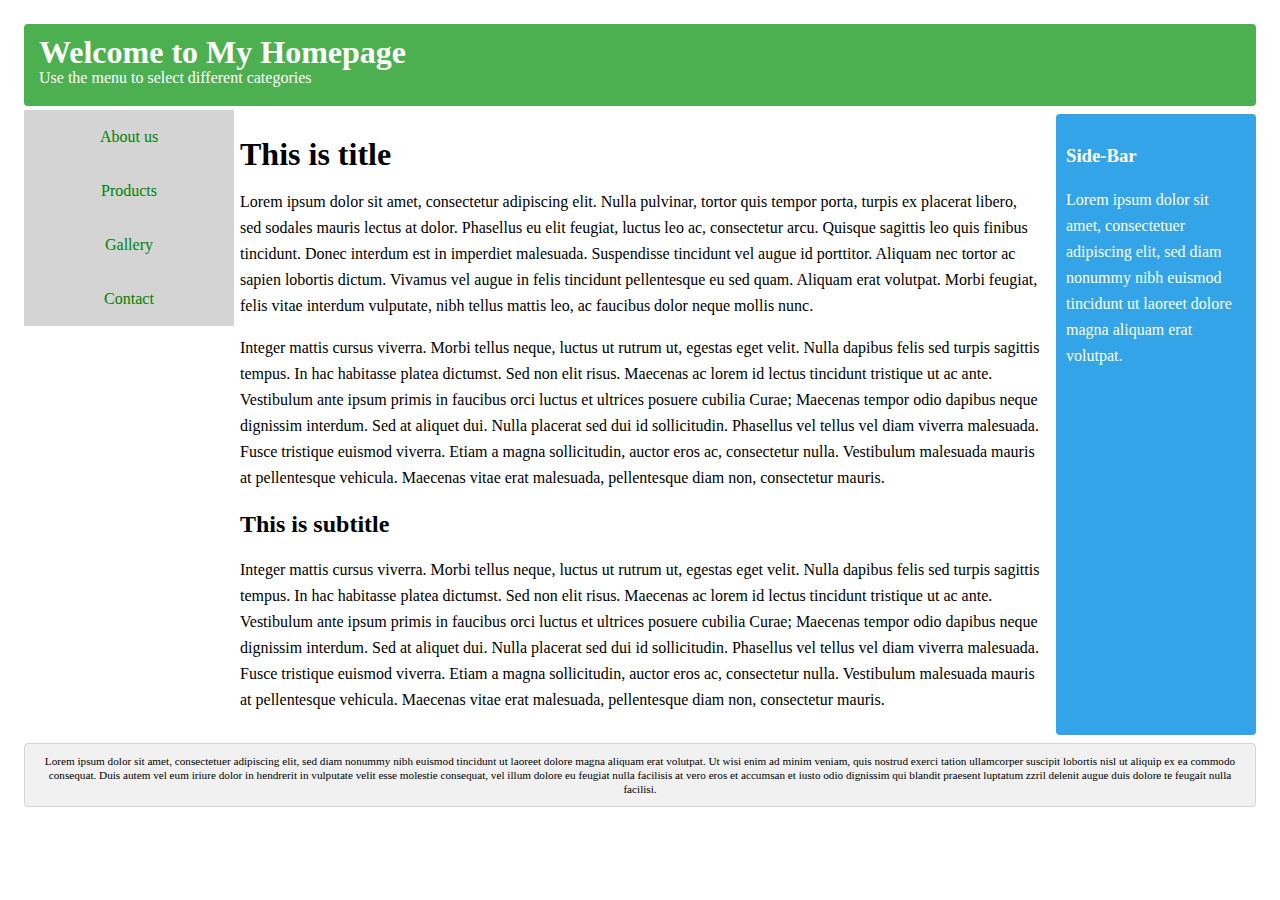
==== index.html @ b7d4664e "Html, css" ====
<!DOCTYPE html>
<html>
<head>
	<title>Web page</title>
	 <link rel="stylesheet" type="text/css" href="style.css">
</head>
<body>

<div class="container wrapper">
  <div id="top">
    <h1>Welcome to My Homepage</h1>
    <p>Use the menu to select different categories</p>
  </div>
  <div class="wrapper">
   <div id="menubar">
     <ul id="menulist">
       <li><a href="">About us</a></li>
       <li><a href="">Products</a></li>
       <li><a href="">Gallery</a></li>
       <li><a href="">Contact</a></li>
     </ul>
    </div>
    <div id="main">
      <h1>This is title</h1>
		<p>Lorem ipsum dolor sit amet, consectetur adipiscing elit. Nulla pulvinar, tortor quis tempor porta, turpis ex placerat libero, sed sodales mauris lectus at dolor. Phasellus eu elit feugiat, luctus leo ac, consectetur arcu. Quisque sagittis leo quis finibus tincidunt. Donec interdum est in imperdiet malesuada. Suspendisse tincidunt vel augue id porttitor. Aliquam nec tortor ac sapien lobortis dictum. Vivamus vel augue in felis tincidunt pellentesque eu sed quam. Aliquam erat volutpat. Morbi feugiat, felis vitae interdum vulputate, nibh tellus mattis leo, ac faucibus dolor neque mollis nunc.</p>
		<p>Integer mattis cursus viverra. Morbi tellus neque, luctus ut rutrum ut, egestas eget velit. Nulla dapibus felis sed turpis sagittis tempus. In hac habitasse platea dictumst. Sed non elit risus. Maecenas ac lorem id lectus tincidunt tristique ut ac ante. Vestibulum ante ipsum primis in faucibus orci luctus et ultrices posuere cubilia Curae; Maecenas tempor odio dapibus neque dignissim interdum. Sed at aliquet dui. Nulla placerat sed dui id sollicitudin. Phasellus vel tellus vel diam viverra malesuada. Fusce tristique euismod viverra. Etiam a magna sollicitudin, auctor eros ac, consectetur nulla. Vestibulum malesuada mauris at pellentesque vehicula. Maecenas vitae erat malesuada, pellentesque diam non, consectetur mauris.</p>
		<h2>This is subtitle</h2>
		<p>Integer mattis cursus viverra. Morbi tellus neque, luctus ut rutrum ut, egestas eget velit. Nulla dapibus felis sed turpis sagittis tempus. In hac habitasse platea dictumst. Sed non elit risus. Maecenas ac lorem id lectus tincidunt tristique ut ac ante. Vestibulum ante ipsum primis in faucibus orci luctus et ultrices posuere cubilia Curae; Maecenas tempor odio dapibus neque dignissim interdum. Sed at aliquet dui. Nulla placerat sed dui id sollicitudin. Phasellus vel tellus vel diam viverra malesuada. Fusce tristique euismod viverra. Etiam a magna sollicitudin, auctor eros ac, consectetur nulla. Vestibulum malesuada mauris at pellentesque vehicula. Maecenas vitae erat malesuada, pellentesque diam non, consectetur mauris.</p>
   </div>
    <div id="sidebar">
      <h3>Side-Bar</h3>
      <p>Lorem ipsum dolor sit amet, consectetuer adipiscing elit, sed diam nonummy nibh euismod tincidunt ut laoreet dolore magna aliquam erat volutpat.</p>
    </div>
  </div>  
  <div id="bottom">
    Lorem ipsum dolor sit amet, consectetuer adipiscing elit, sed diam nonummy nibh euismod tincidunt ut laoreet dolore magna aliquam erat volutpat. Ut wisi enim ad minim veniam, quis nostrud exerci tation ullamcorper suscipit lobortis nisl ut aliquip ex ea commodo consequat. Duis autem vel eum iriure dolor in hendrerit in vulputate velit esse molestie consequat, vel illum dolore eu feugiat nulla facilisis at vero eros et accumsan et iusto odio dignissim qui blandit praesent luptatum zzril delenit augue duis dolore te feugait nulla facilisi.
  </div>
</div>

</body>
</html>
---- style.css ----
body {
    font: 100% Lucida Sans, Verdana;
    margin: 20px;
    line-height: 26px;
}

.container {
    xmin-width: 900px;
}

.wrapper {
    position: relative;
    overflow: auto;
}

#top, #sidebar, #bottom, .menuitem {
    border-radius: 4px;
    margin: 4px;
}

#top {
    background-color: #4CAF50;
    color: #ffffff;
    padding: 15px;
}

#menubar {
    width: 200px;
    float: left
}

#main {
    padding: 10px;
    margin: 0 210px;
}

#sidebar {
    background-color: #32a4e7;
    color: #ffffff;
    padding: 10px;
    width: 180px;
    bottom: 0;
    top: 0;
    right: 0;
    position: absolute;
}

#bottom {
    border: 1px solid #d4d4d4;
    background-color: #f1f1f1;
    text-align: center;
    padding: 10px;
    font-size: 70%;
    line-height: 14px;
}

#top h1, #top p, #menulist {
    margin: 0;
    padding: 0;
}

a:link, a:visited {
    background-color: #d4d4d4;
    color: green;
    padding: 14px 25px;
	margin-left: 4px;
    text-align: center;
    text-decoration: none;
    display: inline-block;
	width: 80%;
}

a:hover, a:active {
    background-color: #ffffff;
}


@media (max-width: 800px) {
    #sidebar {
        width: auto;
        position: relative;
    } 
    #main {
        margin-right: 0;
    }    
       
}

@media (max-width: 600px) {
    #menubar {
        width: auto;
        float: none;
    }
    #main {
        margin: 0;
    }    
}
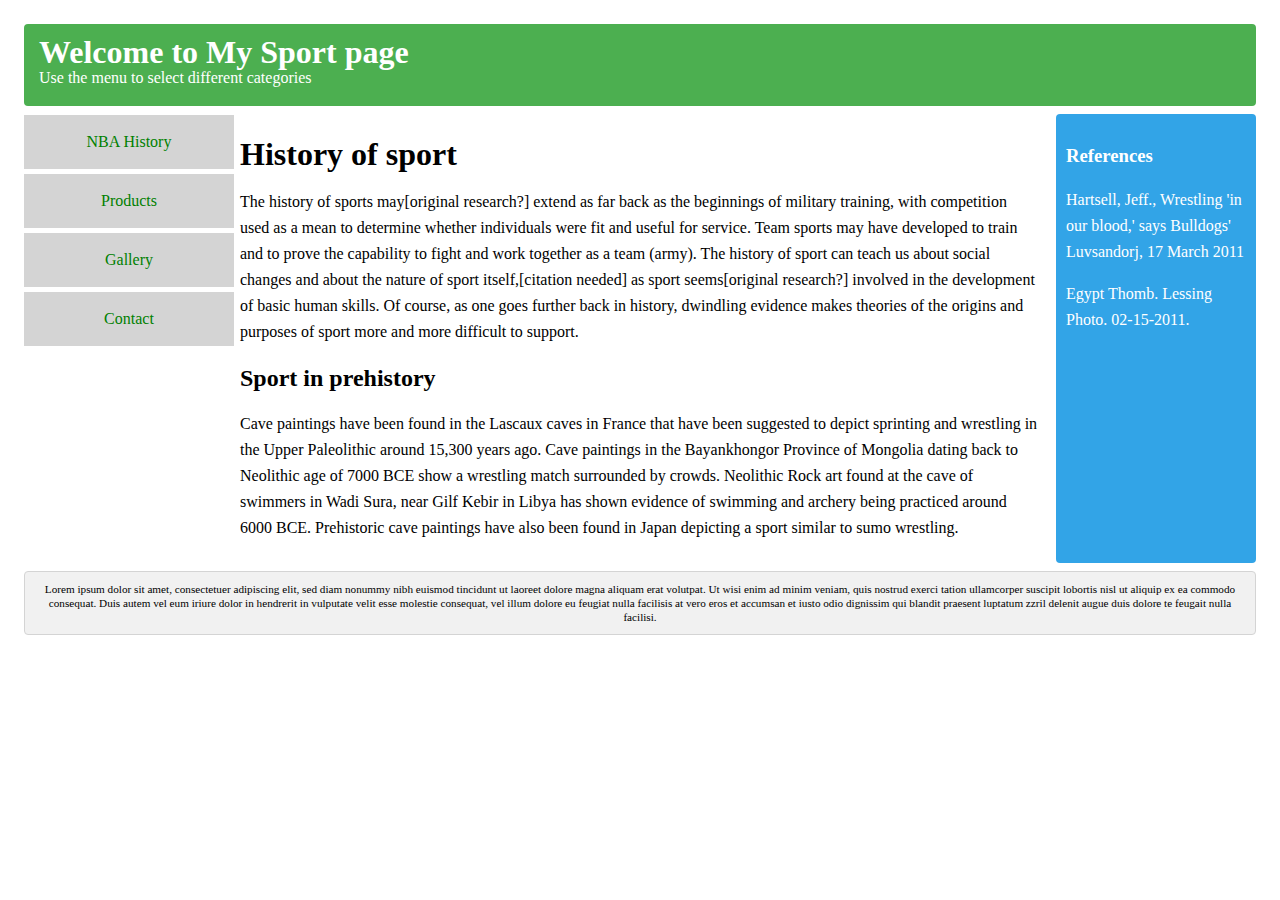
==== commit f63054c0: "Ex" ====
--- a/index.html
+++ b/index.html
@@ -1,35 +1,35 @@
 <!DOCTYPE html>
 <html>
 <head>
-	<title>Web page</title>
+	<title>Sport page EXAMPLE</title>
 	 <link rel="stylesheet" type="text/css" href="style.css">
 </head>
 <body>
 
 <div class="container wrapper">
   <div id="top">
-    <h1>Welcome to My Homepage</h1>
+    <h1>Welcome to My Sport page</h1>
     <p>Use the menu to select different categories</p>
   </div>
   <div class="wrapper">
    <div id="menubar">
      <ul id="menulist">
-       <li><a href="">About us</a></li>
+       <li><a href="nbahistory.html">NBA History</a></li>
        <li><a href="">Products</a></li>
        <li><a href="">Gallery</a></li>
        <li><a href="">Contact</a></li>
      </ul>
     </div>
     <div id="main">
-      <h1>This is title</h1>
-		<p>Lorem ipsum dolor sit amet, consectetur adipiscing elit. Nulla pulvinar, tortor quis tempor porta, turpis ex placerat libero, sed sodales mauris lectus at dolor. Phasellus eu elit feugiat, luctus leo ac, consectetur arcu. Quisque sagittis leo quis finibus tincidunt. Donec interdum est in imperdiet malesuada. Suspendisse tincidunt vel augue id porttitor. Aliquam nec tortor ac sapien lobortis dictum. Vivamus vel augue in felis tincidunt pellentesque eu sed quam. Aliquam erat volutpat. Morbi feugiat, felis vitae interdum vulputate, nibh tellus mattis leo, ac faucibus dolor neque mollis nunc.</p>
-		<p>Integer mattis cursus viverra. Morbi tellus neque, luctus ut rutrum ut, egestas eget velit. Nulla dapibus felis sed turpis sagittis tempus. In hac habitasse platea dictumst. Sed non elit risus. Maecenas ac lorem id lectus tincidunt tristique ut ac ante. Vestibulum ante ipsum primis in faucibus orci luctus et ultrices posuere cubilia Curae; Maecenas tempor odio dapibus neque dignissim interdum. Sed at aliquet dui. Nulla placerat sed dui id sollicitudin. Phasellus vel tellus vel diam viverra malesuada. Fusce tristique euismod viverra. Etiam a magna sollicitudin, auctor eros ac, consectetur nulla. Vestibulum malesuada mauris at pellentesque vehicula. Maecenas vitae erat malesuada, pellentesque diam non, consectetur mauris.</p>
-		<h2>This is subtitle</h2>
-		<p>Integer mattis cursus viverra. Morbi tellus neque, luctus ut rutrum ut, egestas eget velit. Nulla dapibus felis sed turpis sagittis tempus. In hac habitasse platea dictumst. Sed non elit risus. Maecenas ac lorem id lectus tincidunt tristique ut ac ante. Vestibulum ante ipsum primis in faucibus orci luctus et ultrices posuere cubilia Curae; Maecenas tempor odio dapibus neque dignissim interdum. Sed at aliquet dui. Nulla placerat sed dui id sollicitudin. Phasellus vel tellus vel diam viverra malesuada. Fusce tristique euismod viverra. Etiam a magna sollicitudin, auctor eros ac, consectetur nulla. Vestibulum malesuada mauris at pellentesque vehicula. Maecenas vitae erat malesuada, pellentesque diam non, consectetur mauris.</p>
+      <h1>History of sport</h1>
+		<p>The history of sports may[original research?] extend as far back as the beginnings of military training, with competition used as a mean to determine whether individuals were fit and useful for service. Team sports may have developed to train and to prove the capability to fight and work together as a team (army). The history of sport can teach us about social changes and about the nature of sport itself,[citation needed] as sport seems[original research?] involved in the development of basic human skills. Of course, as one goes further back in history, dwindling evidence makes theories of the origins and purposes of sport more and more difficult to support.</p>
+		<h2>Sport in prehistory</h2>
+		<p>Cave paintings have been found in the Lascaux caves in France that have been suggested to depict sprinting and wrestling in the Upper Paleolithic around 15,300 years ago. Cave paintings in the Bayankhongor Province of Mongolia dating back to Neolithic age of 7000 BCE show a wrestling match surrounded by crowds. Neolithic Rock art found at the cave of swimmers in Wadi Sura, near Gilf Kebir in Libya has shown evidence of swimming and archery being practiced around 6000 BCE. Prehistoric cave paintings have also been found in Japan depicting a sport similar to sumo wrestling.</p>
    </div>
     <div id="sidebar">
-      <h3>Side-Bar</h3>
-      <p>Lorem ipsum dolor sit amet, consectetuer adipiscing elit, sed diam nonummy nibh euismod tincidunt ut laoreet dolore magna aliquam erat volutpat.</p>
+      <h3>References</h3>
+	  <p>Hartsell, Jeff., Wrestling 'in our blood,' says Bulldogs' Luvsandorj, 17 March 2011</p>
+	  <p>Egypt Thomb. Lessing Photo. 02-15-2011.</p>
     </div>
   </div>  
   <div id="bottom">
--- a/style.css
+++ b/style.css
@@ -3,7 +3,16 @@
     margin: 20px;
     line-height: 26px;
 }
-
+table, td, th {    
+    border: 1px solid #dddddd;
+}
+table {
+    border-collapse: collapse;
+    
+}
+th, td {
+    padding: 15px;
+}
 .container {
     xmin-width: 900px;
 }
@@ -59,21 +68,24 @@
     padding: 0;
 }
 
-a:link, a:visited {
+#menulist a:link, a:visited {
     background-color: #d4d4d4;
     color: green;
     padding: 14px 25px;
 	margin-left: 4px;
+	margin-top: 5px;
     text-align: center;
     text-decoration: none;
     display: inline-block;
 	width: 80%;
 }
 
-a:hover, a:active {
+#menulist a:hover, a:active {
     background-color: #ffffff;
 }
-
+#menulist .active {
+	background-color: #ffffff;
+}
 
 @media (max-width: 800px) {
     #sidebar {
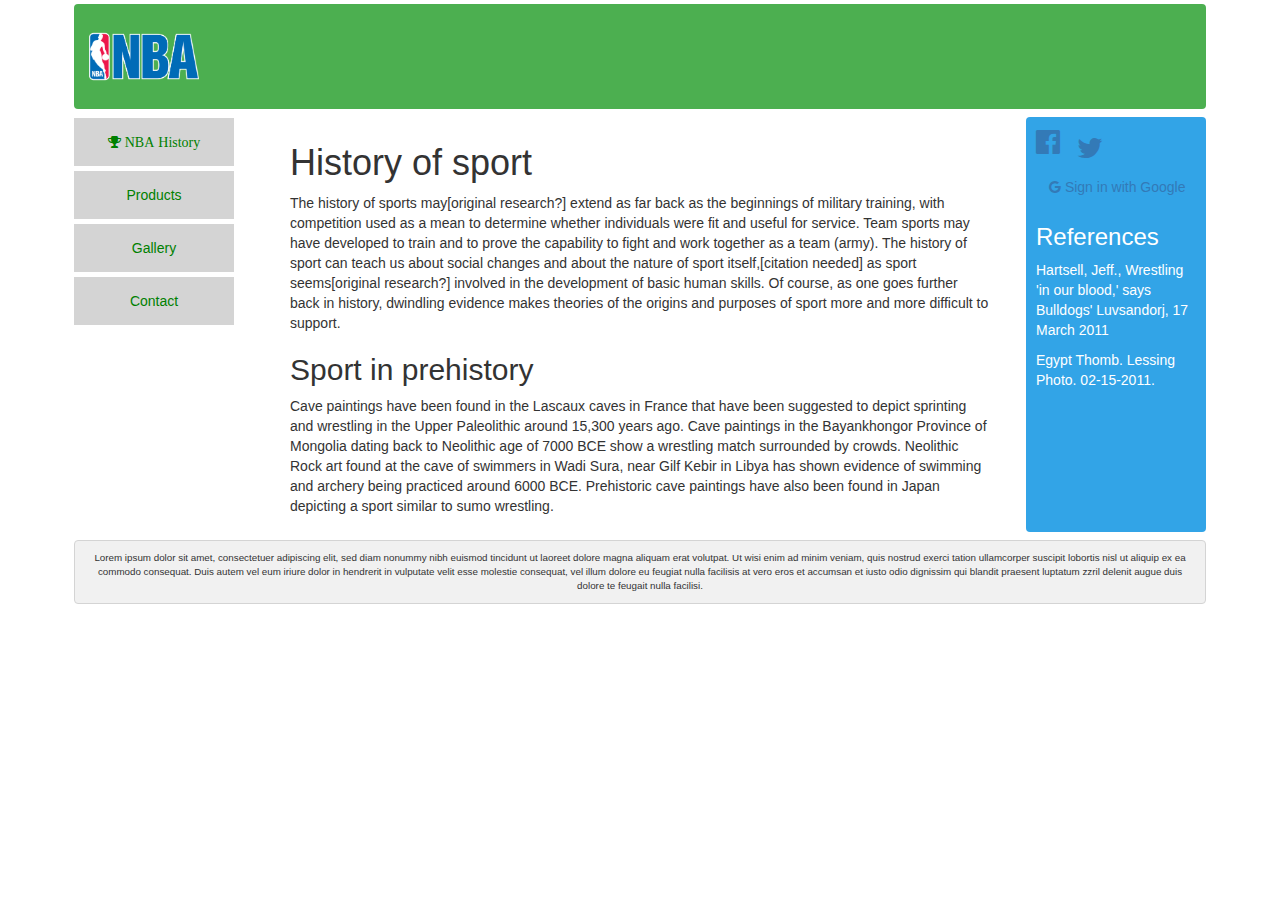
==== commit c6fab560: "25.4.2017." ====
--- a/index.html
+++ b/index.html
@@ -3,20 +3,23 @@
 <head>
 	<title>Sport page EXAMPLE</title>
 	 <link rel="stylesheet" type="text/css" href="style.css">
+	 <link href="https://fonts.googleapis.com/css?family=Oswald" rel="stylesheet"> 
+	 <link rel="stylesheet" href="https://maxcdn.bootstrapcdn.com/bootstrap/3.3.7/css/bootstrap.min.css">
+	 <link rel="stylesheet" href="https://cdnjs.cloudflare.com/ajax/libs/font-awesome/4.7.0/css/font-awesome.min.css">
 </head>
 <body>
 
 <div class="container wrapper">
   <div id="top">
-    <h1>Welcome to My Sport page</h1>
-    <p>Use the menu to select different categories</p>
+	<div><a href="index.html"><img src="img/logo.png" id="logo"></a></div>
+	<div class="spacer"></div>
   </div>
   <div class="wrapper">
    <div id="menubar">
      <ul id="menulist">
-       <li><a href="nbahistory.html">NBA History</a></li>
+       <li><a href="nbahistory.html"><i class="fa fa-trophy"> NBA History</i></a></li>
        <li><a href="">Products</a></li>
-       <li><a href="">Gallery</a></li>
+       <li><a href="gallery.html">Gallery</a></li>
        <li><a href="">Contact</a></li>
      </ul>
     </div>
@@ -27,7 +30,10 @@
 		<p>Cave paintings have been found in the Lascaux caves in France that have been suggested to depict sprinting and wrestling in the Upper Paleolithic around 15,300 years ago. Cave paintings in the Bayankhongor Province of Mongolia dating back to Neolithic age of 7000 BCE show a wrestling match surrounded by crowds. Neolithic Rock art found at the cave of swimmers in Wadi Sura, near Gilf Kebir in Libya has shown evidence of swimming and archery being practiced around 6000 BCE. Prehistoric cave paintings have also been found in Japan depicting a sport similar to sumo wrestling.</p>
    </div>
     <div id="sidebar">
-      <h3>References</h3>
+		<a href="http://www.facebook.com/"><i class="fa fa-facebook-official" style="font-size: 2em;"></i></a>
+		<a href="http://twitter.com" class="btn btn-social-icon btn-twitter"><span class="fa fa-twitter" style="font-size: 2em;"></span></a>
+        <a class="btn btn-block btn-social btn-google"><span class="fa fa-google"></span> Sign in with Google</a>
+	  <h3>References</h3>
 	  <p>Hartsell, Jeff., Wrestling 'in our blood,' says Bulldogs' Luvsandorj, 17 March 2011</p>
 	  <p>Egypt Thomb. Lessing Photo. 02-15-2011.</p>
     </div>
--- a/style.css
+++ b/style.css
@@ -1,17 +1,27 @@
 body {
-    font: 100% Lucida Sans, Verdana;
+    font-family: 'Oswald', sans-serif;
     margin: 20px;
     line-height: 26px;
 }
 table, td, th {    
-    border: 1px solid #dddddd;
+    border-bottom: 1px solid #ddd;
 }
 table {
     border-collapse: collapse;
-    
+    width: 100%;
 }
 th, td {
     padding: 15px;
+}
+tr:hover {
+    background-color: #f5f5f5 
+}
+#logo {
+	width: 10%;
+}
+
+.spacer {
+	clear:both;
 }
 .container {
     xmin-width: 900px;
